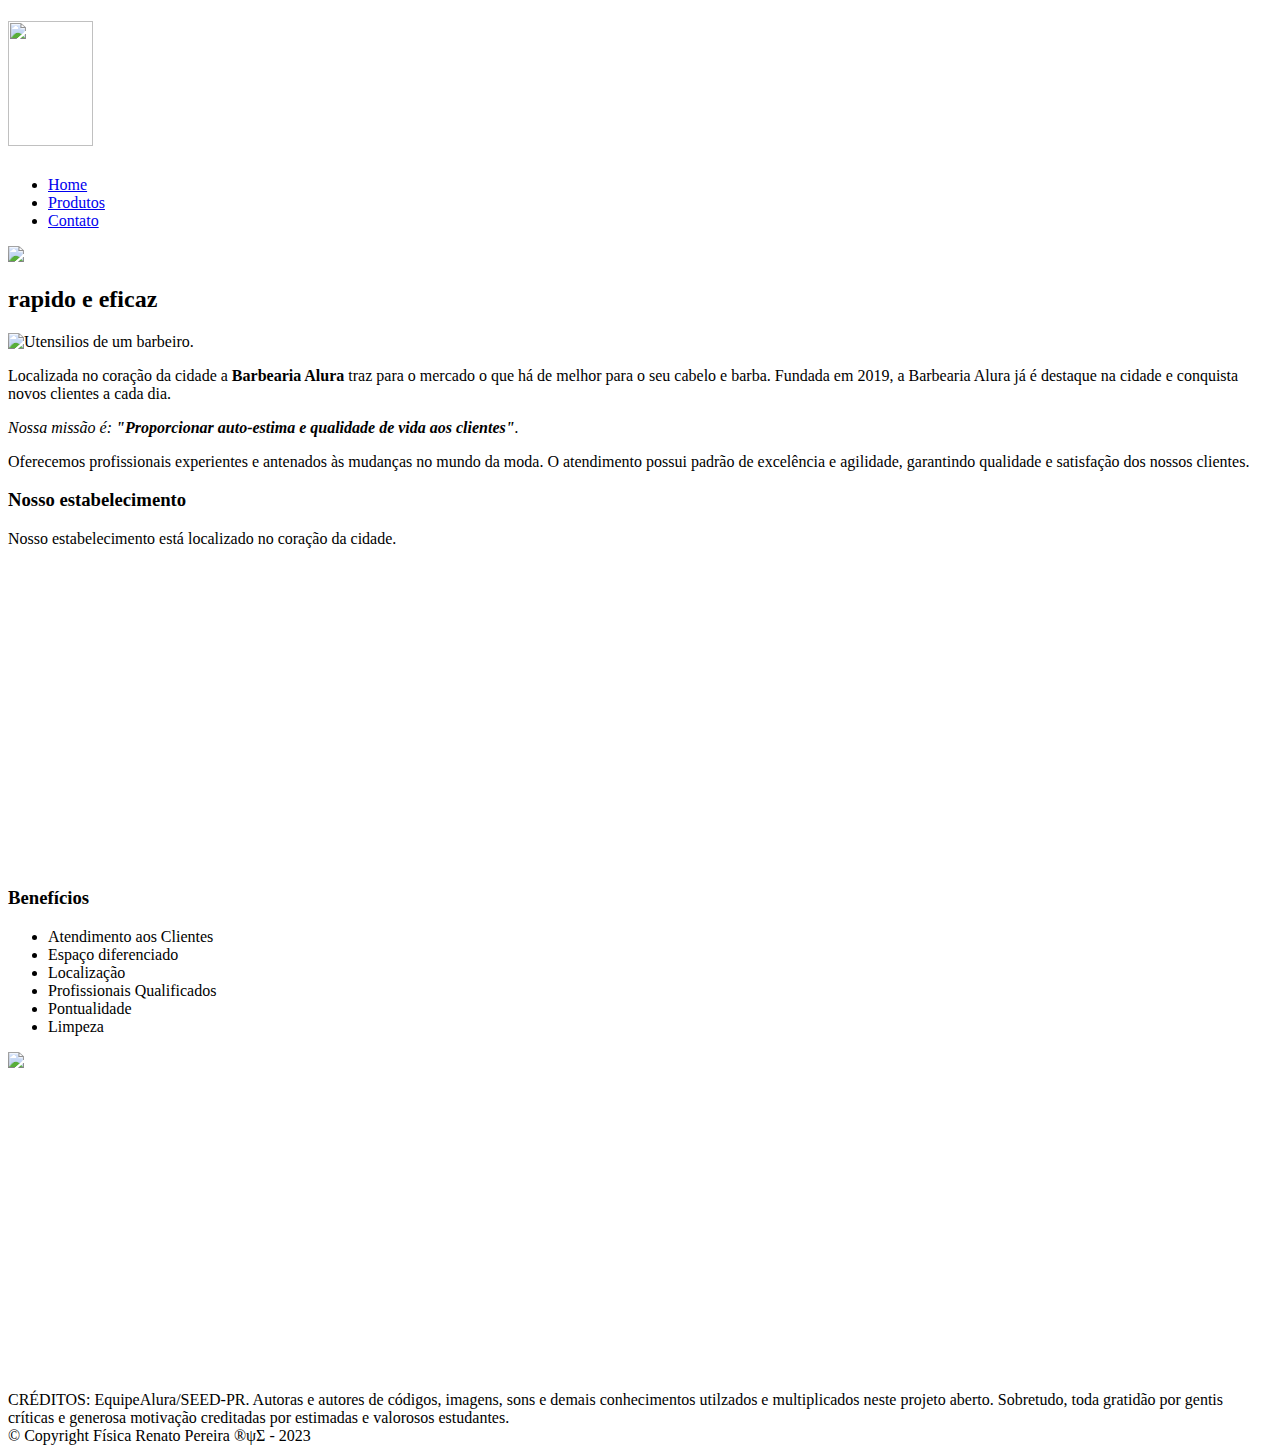
==== index.html @ c8a7fe63 "Update index.html" ====
<!DOCTYPE html>
<html lang="pt-br">
	<head>
		<meta charset="UTF-8">
		<title>Barbearia Alura</title>

		<link rel="stylesheet" href="reset.css">
		<link rel="stylesheet" href="style.css">
		<link href="https://fonts.googleapis.com/css?family=Montserrat&display=swap" rel="stylesheet">
	</head>

	<body>
		<header>
			<div class="caixa">
				<h1><img src="logo.png" width="85" height="125"></h1>

				<nav>
					<ul>
						<li><a href="index.html">Home</a></li>
						<li><a href="produtos.html">Produtos</a></li>
						<li><a href="contato.html">Contato</a></li>
					</ul>
				</nav>
			</div>
		</header>

		<img class="banner" src="banner.jpg">

		<main>
			<section class="principal">
				<h2 class="titulo-principal">rapido e eficaz</h2>

				<img class="utensilios" src="utensilios.jpg" alt="Utensilios de um barbeiro.">
		 
				<p>Localizada no coração da cidade a <strong>Barbearia Alura</strong> traz para o mercado o que há de melhor para o seu cabelo e barba. Fundada em 2019, a Barbearia Alura já é destaque na cidade e conquista novos clientes a cada dia.</p>

				<p id="missao"><em>Nossa missão é: <strong>"Proporcionar auto-estima e qualidade de vida aos clientes"</strong>.</em></p>

				<p>Oferecemos profissionais experientes e antenados às mudanças no mundo da moda. O atendimento possui padrão de excelência e agilidade, garantindo qualidade e satisfação dos nossos clientes.</p>
			</section>

			<section class="mapa">
				<h3 class="titulo-principal">Nosso estabelecimento</h3>
				<p>Nosso estabelecimento está localizado no coração da cidade.</p>

				<div class="mapa-conteudo">
					<iframe src="https://www.google.com/maps/embed?pb=!1m18!1m12!1m3!1d3656.4483278365396!2d-46.63466568562861!3d-23.588249068469487!2m3!1f0!2f0!3f0!3m2!1i1024!2i768!4f13.1!3m3!1m2!1s0x94ce5a2b2ed7f3a1%3A0xab35da2f5ca62674!2sCaelum!5e0!3m2!1spt-BR!2sbr!4v1568814489656!5m2!1spt-BR!2sbr" width="100%" height="300" frameborder="0" style="border:0;" allowfullscreen=""></iframe>
				</div>
			</section>

			<section class="beneficios">
				<h3 class="titulo-principal">Benefícios</h3>

				<div class="conteudo-beneficios">
					<ul class="lista-beneficios">
						<li class="itens">Atendimento aos Clientes</li>
						<li class="itens">Espaço diferenciado</li>
						<li class="itens">Localização</li>
						<li class="itens">Profissionais Qualificados</li>
						<li class="itens">Pontualidade</li>
						<li class="itens">Limpeza</li>
					</ul><img src="beneficios.jpg" class="imagem-beneficios">
				</div>

				<div class="video">
					<iframe width="560" height="315" src="https://www.youtube.com/embed/wcVVXUV0YUY" frameborder="0" allow="accelerometer; autoplay; encrypted-media; gyroscope; picture-in-picture" allowfullscreen></iframe>
				</div>
			</section>
		</main>

		<footer> <div class="rodape">
         CRÉDITOS: EquipeAlura/SEED-PR. Autoras e autores de códigos, imagens, sons e demais conhecimentos utilzados e multiplicados neste projeto aberto. Sobretudo, toda gratidão por gentis críticas e generosa motivação creditadas por estimadas e valorosos estudantes.
          <div class="copyright">© Copyright Física Renato Pereira ®ψΣ - 2023</div>
          </div>
       </footer>
	</body>
</html>
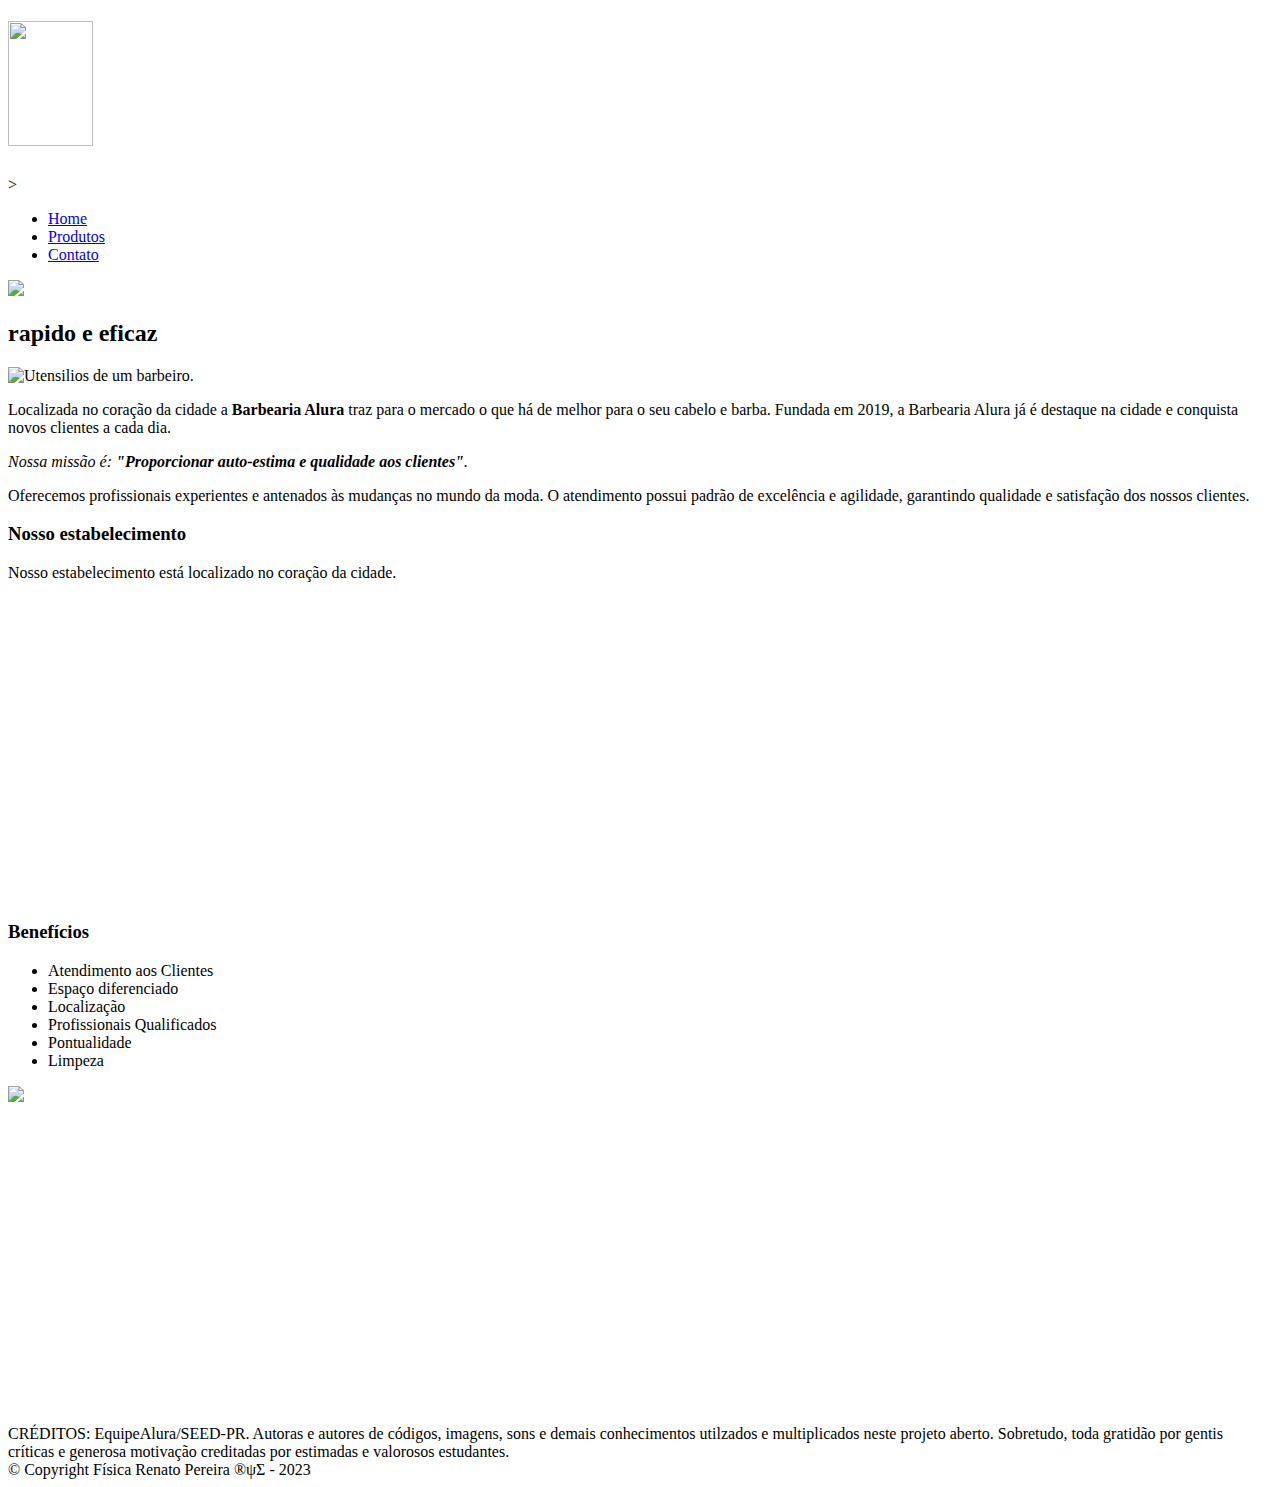
==== commit b53aa851: "Update index.html" ====
--- a/index.html
+++ b/index.html
@@ -12,7 +12,7 @@
 	<body>
 		<header>
 			<div class="caixa">
-				<h1><img src="logo.png" width="85" height="125"></h1>
+				<h1><img src="logo.png" width="85" height="125"></h1>>
 
 				<nav>
 					<ul>
@@ -34,7 +34,7 @@
 		 
 				<p>Localizada no coração da cidade a <strong>Barbearia Alura</strong> traz para o mercado o que há de melhor para o seu cabelo e barba. Fundada em 2019, a Barbearia Alura já é destaque na cidade e conquista novos clientes a cada dia.</p>
 
-				<p id="missao"><em>Nossa missão é: <strong>"Proporcionar auto-estima e qualidade de vida aos clientes"</strong>.</em></p>
+				<p id="missao"><em>Nossa missão é: <strong>"Proporcionar auto-estima e qualidade aos clientes"</strong>.</em></p>
 
 				<p>Oferecemos profissionais experientes e antenados às mudanças no mundo da moda. O atendimento possui padrão de excelência e agilidade, garantindo qualidade e satisfação dos nossos clientes.</p>
 			</section>
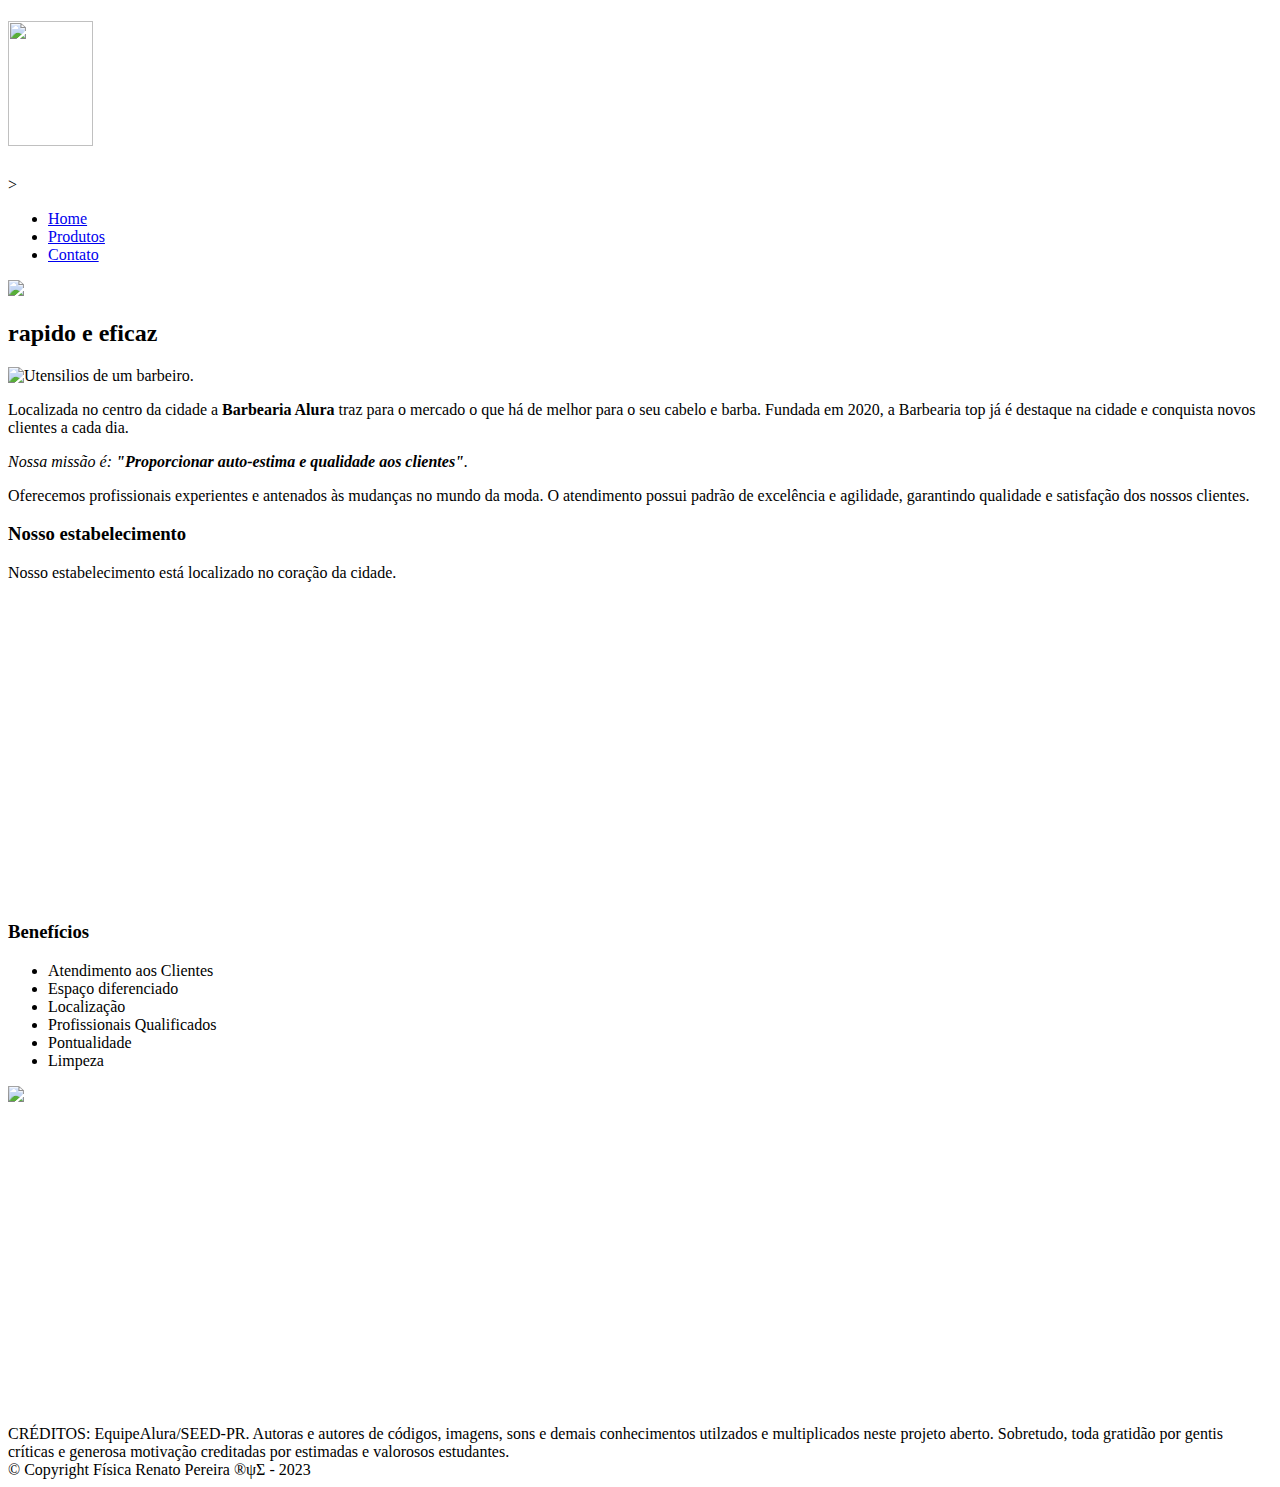
==== commit 22da0c53: "Update index.html" ====
--- a/index.html
+++ b/index.html
@@ -32,7 +32,7 @@
 
 				<img class="utensilios" src="utensilios.jpg" alt="Utensilios de um barbeiro.">
 		 
-				<p>Localizada no coração da cidade a <strong>Barbearia Alura</strong> traz para o mercado o que há de melhor para o seu cabelo e barba. Fundada em 2019, a Barbearia Alura já é destaque na cidade e conquista novos clientes a cada dia.</p>
+				<p>Localizada no centro da cidade a <strong>Barbearia Alura</strong> traz para o mercado o que há de melhor para o seu cabelo e barba. Fundada em 2020, a Barbearia top já é destaque na cidade e conquista novos clientes a cada dia.</p>
 
 				<p id="missao"><em>Nossa missão é: <strong>"Proporcionar auto-estima e qualidade aos clientes"</strong>.</em></p>
 
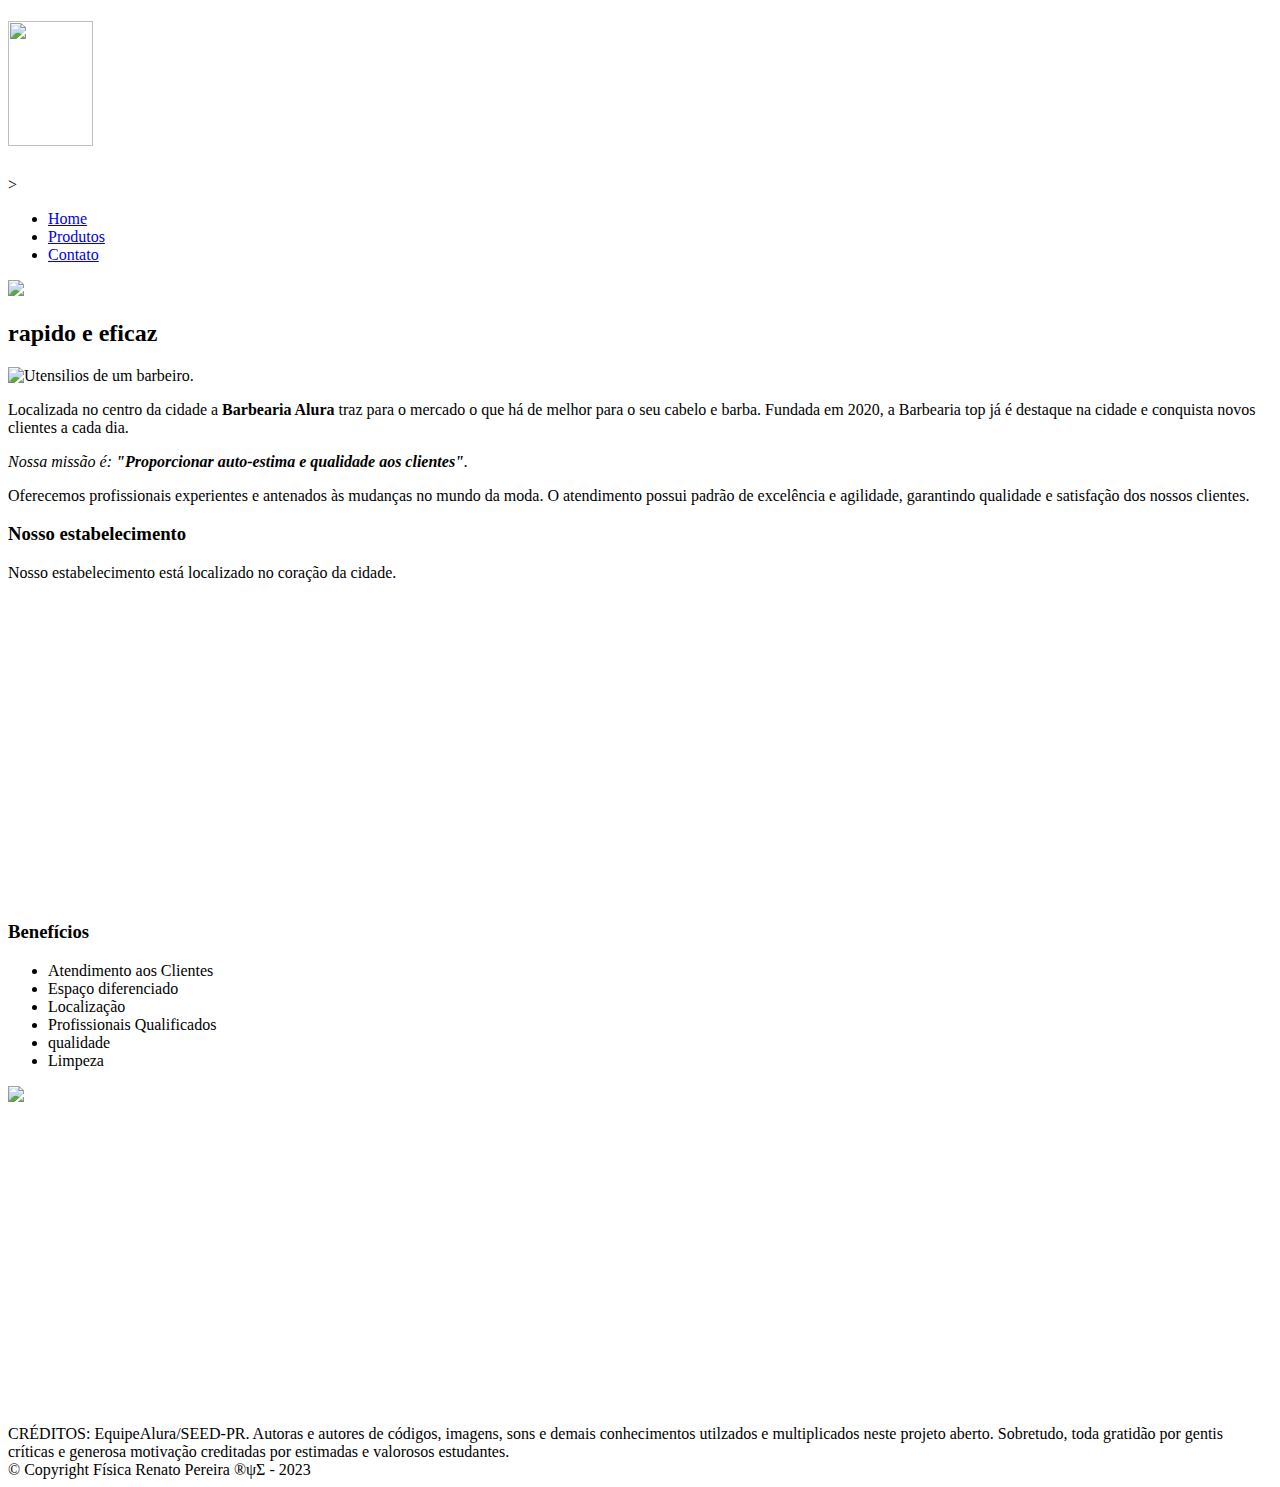
==== commit 9744e94d: "Update index.html" ====
--- a/index.html
+++ b/index.html
@@ -57,7 +57,7 @@
 						<li class="itens">Espaço diferenciado</li>
 						<li class="itens">Localização</li>
 						<li class="itens">Profissionais Qualificados</li>
-						<li class="itens">Pontualidade</li>
+						<li class="itens">qualidade</li>
 						<li class="itens">Limpeza</li>
 					</ul><img src="beneficios.jpg" class="imagem-beneficios">
 				</div>
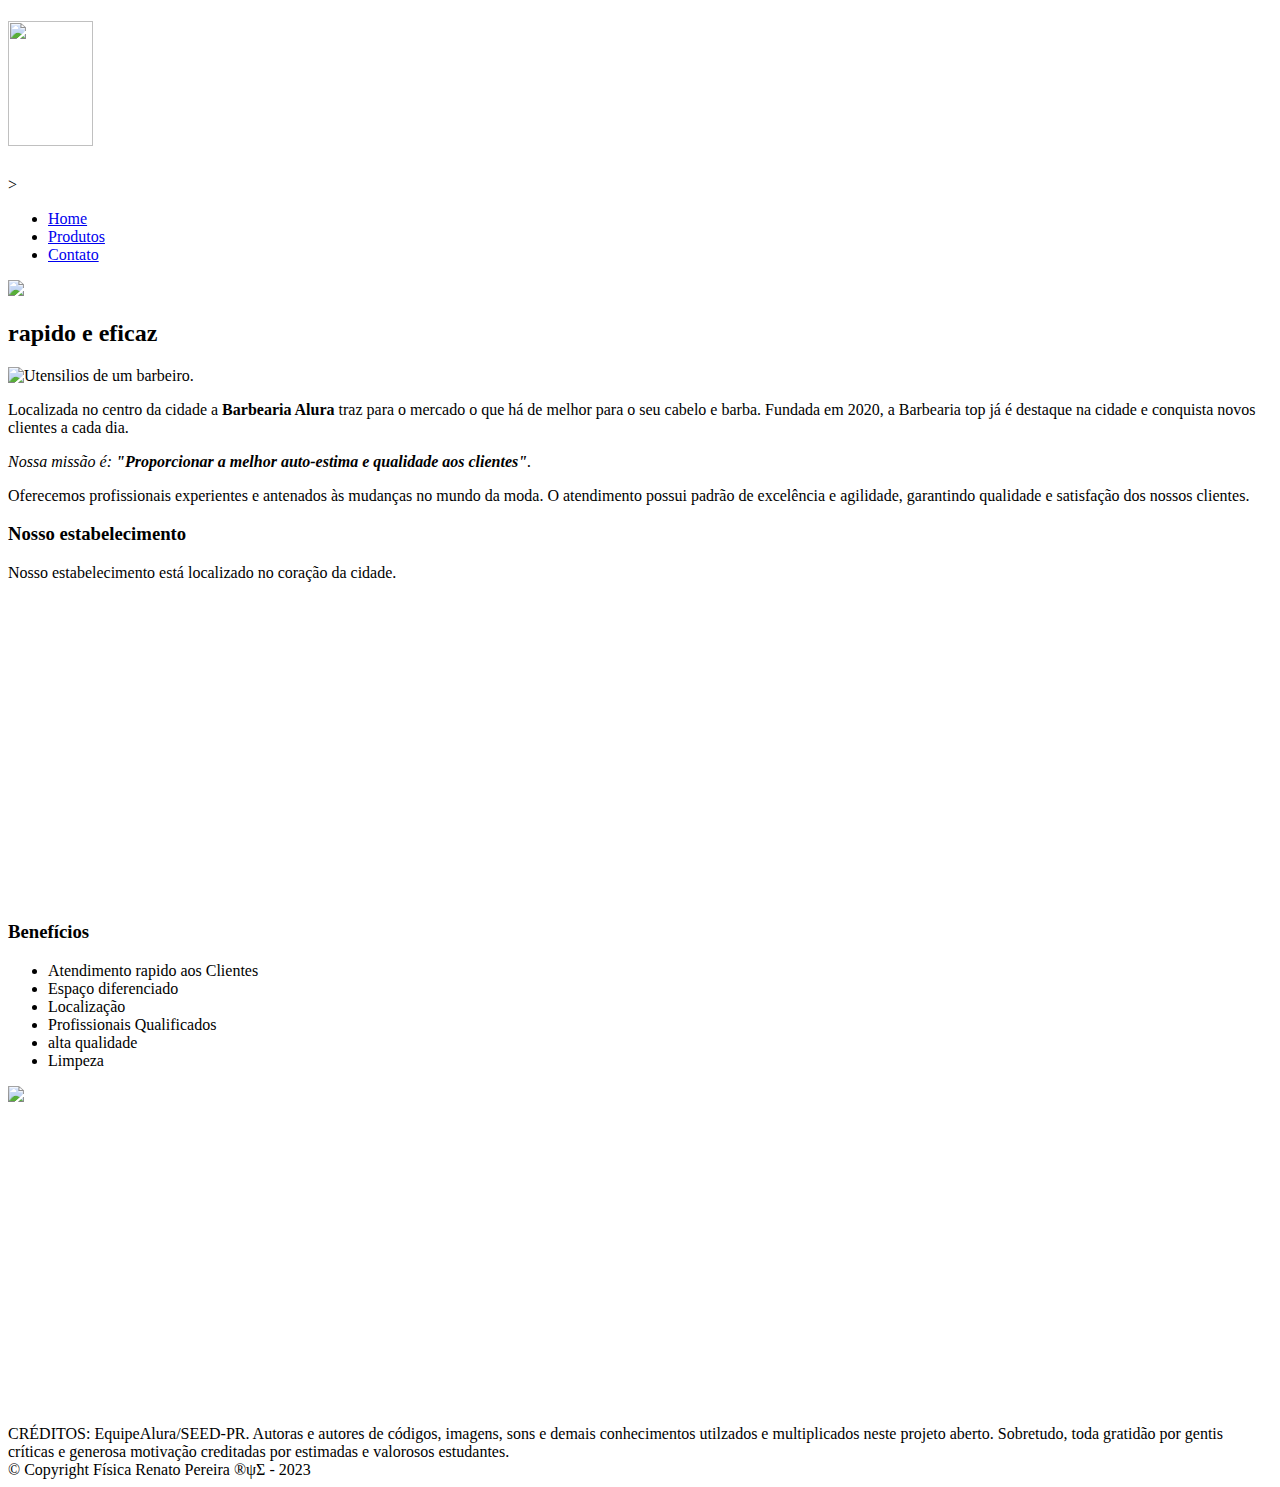
==== commit 951fc8aa: "Update index.html" ====
--- a/index.html
+++ b/index.html
@@ -34,7 +34,7 @@
 		 
 				<p>Localizada no centro da cidade a <strong>Barbearia Alura</strong> traz para o mercado o que há de melhor para o seu cabelo e barba. Fundada em 2020, a Barbearia top já é destaque na cidade e conquista novos clientes a cada dia.</p>
 
-				<p id="missao"><em>Nossa missão é: <strong>"Proporcionar auto-estima e qualidade aos clientes"</strong>.</em></p>
+				<p id="missao"><em>Nossa missão é: <strong>"Proporcionar a melhor auto-estima e qualidade aos clientes"</strong>.</em></p>
 
 				<p>Oferecemos profissionais experientes e antenados às mudanças no mundo da moda. O atendimento possui padrão de excelência e agilidade, garantindo qualidade e satisfação dos nossos clientes.</p>
 			</section>
@@ -53,11 +53,11 @@
 
 				<div class="conteudo-beneficios">
 					<ul class="lista-beneficios">
-						<li class="itens">Atendimento aos Clientes</li>
+						<li class="itens">Atendimento rapido aos Clientes</li>
 						<li class="itens">Espaço diferenciado</li>
 						<li class="itens">Localização</li>
 						<li class="itens">Profissionais Qualificados</li>
-						<li class="itens">qualidade</li>
+						<li class="itens"> alta qualidade</li>
 						<li class="itens">Limpeza</li>
 					</ul><img src="beneficios.jpg" class="imagem-beneficios">
 				</div>
@@ -71,7 +71,7 @@
 		<footer> <div class="rodape">
          CRÉDITOS: EquipeAlura/SEED-PR. Autoras e autores de códigos, imagens, sons e demais conhecimentos utilzados e multiplicados neste projeto aberto. Sobretudo, toda gratidão por gentis críticas e generosa motivação creditadas por estimadas e valorosos estudantes.
           <div class="copyright">© Copyright Física Renato Pereira ®ψΣ - 2023</div>
-          </div>
+          </div> 
        </footer>
 	</body>
 </html>
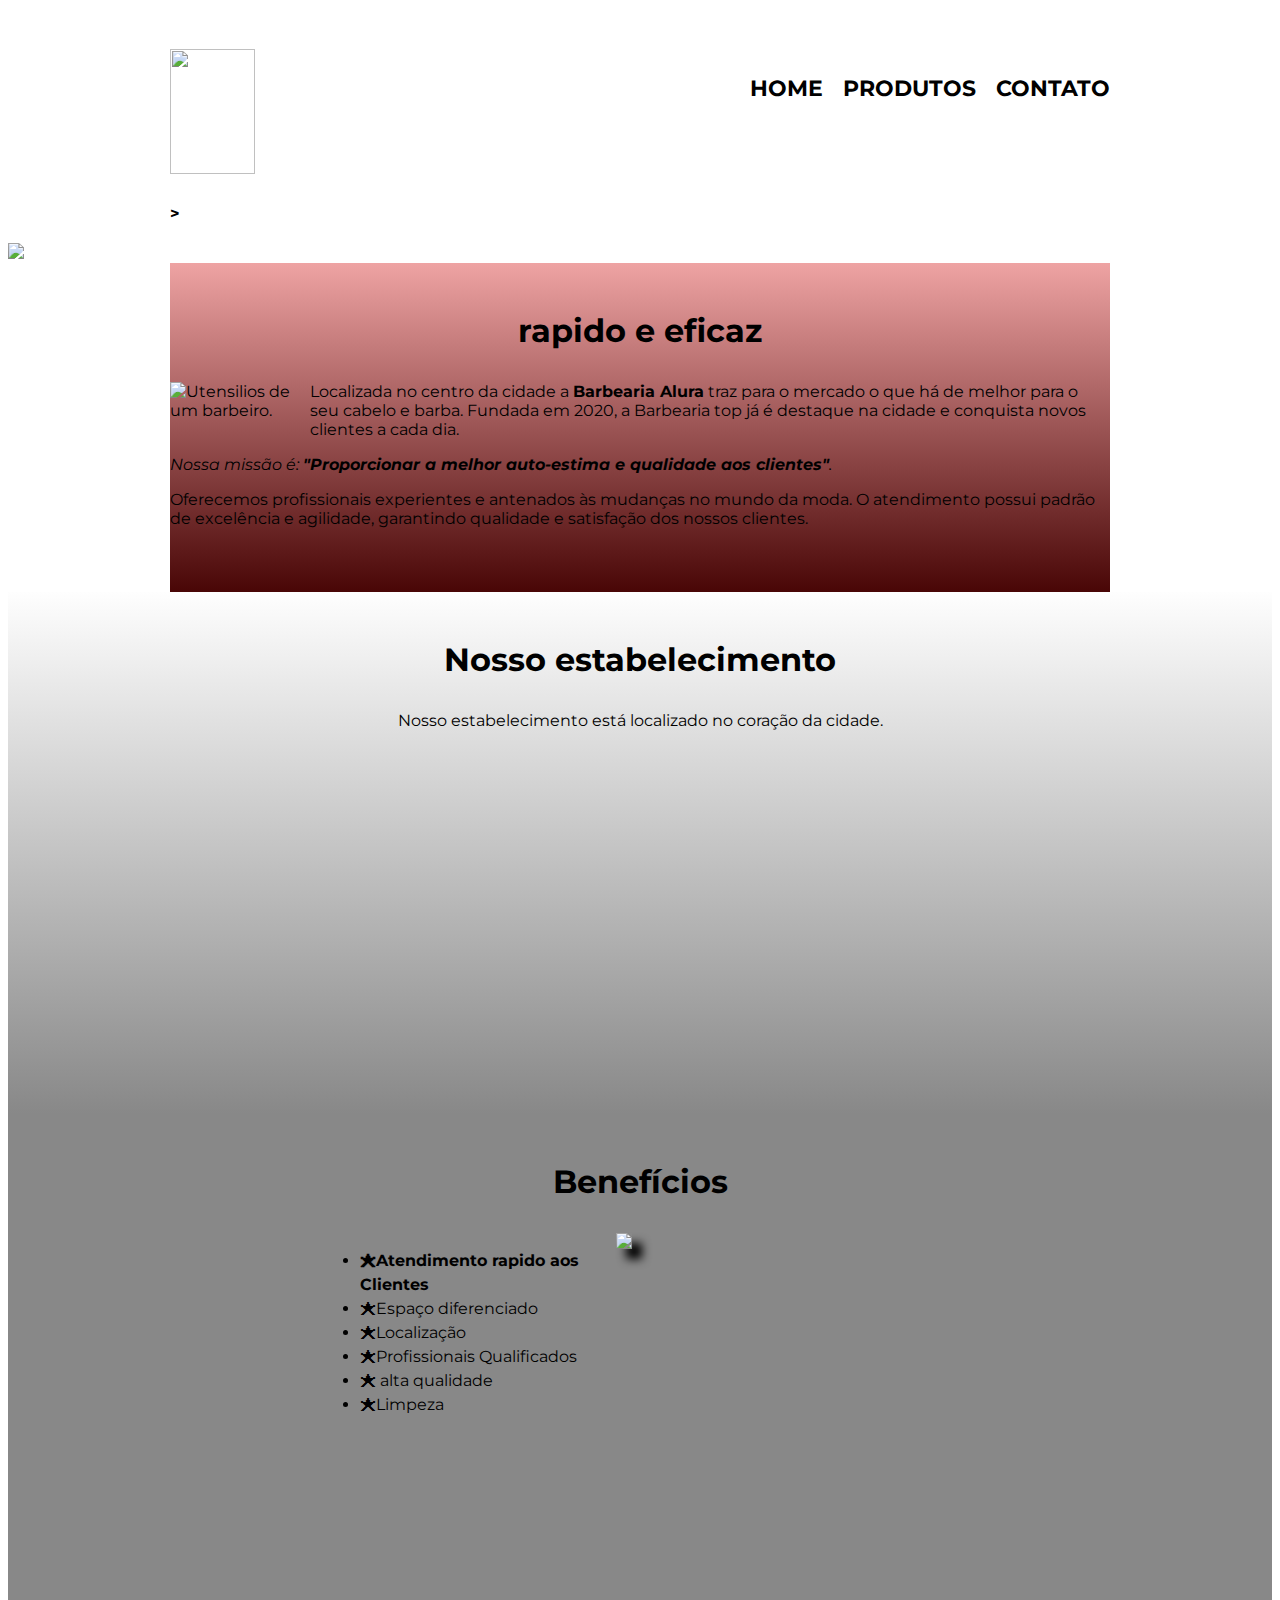
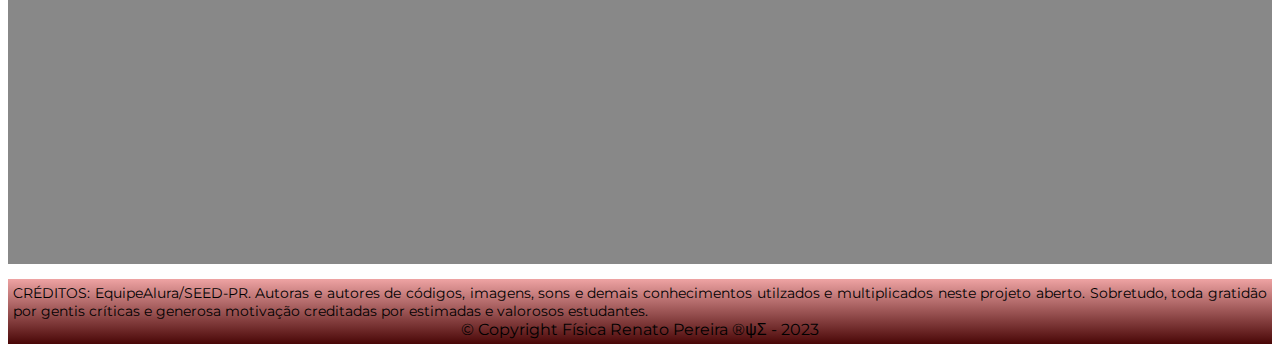
==== commit 3b96aeb1: "Update index.html" ====
--- a/index.html
+++ b/index.html
@@ -2,7 +2,7 @@
 <html lang="pt-br">
 	<head>
 		<meta charset="UTF-8">
-		<title>Barbearia Alura</title>
+		<title>Barbearia de luxo</title>
 
 		<link rel="stylesheet" href="reset.css">
 		<link rel="stylesheet" href="style.css">
--- a/style.css
+++ b/style.css
@@ -0,0 +1,261 @@
+body {
+	font-family: 'Montserrat', sans-serif;
+}
+
+header {
+	background: linear-gradient(to bottom blue, #eea3a3 0%,#490606 100%);
+	padding: 20px 0;
+	font-weight: bold;
+}
+
+.caixa {
+	position: relative;
+	width: 940px;
+	margin: 0 auto;
+}
+
+nav {
+	position: absolute;
+	top: 10px;
+	right: 0;
+}
+
+nav li {
+	display: inline;
+	margin: 0 0 0 15px;
+}
+
+nav a {
+	text-transform: uppercase;
+	color: #000000;
+	font-weight: bold;
+	font-size: 22px;
+	text-decoration: none;
+}
+
+nav a:hover {
+	color: #C78C19;
+	text-decoration: underline;
+}
+
+.produtos {
+	width: 940px;
+	margin: 0 auto;
+	padding: 50px 0;
+}
+
+.produtos li {
+	display: inline-block;
+	text-align: center;
+	width: 30%;
+	vertical-align: top;
+	margin: 0 1.5%;
+	padding: 30px 20px;
+	box-sizing: border-box;
+	border: 2px solid #000000;
+	border-radius: 10px;
+}
+
+.produtos li:hover {
+	border-color: #C78C19;
+}
+
+.produtos li:active {
+	border-color: #088C19;	
+}
+
+.produtos li:hover h2 {
+	font-size: 34px;
+}
+
+.produtos h2 {
+	font-size: 30px;
+	font-weight: bold;
+}
+
+.produto-descricao {
+	font-size: 18px;
+}
+
+.produto-preco {
+	font-size: 22px;
+	font-weight: bold;
+	margin-top: 10px;
+}
+
+
+main {
+	
+}
+
+form {
+	margin: 40px 0;
+}
+
+form label, form legend {
+	display:block;
+	font-size: 20px;
+	margin: 0 0 10px;
+}
+
+.input-padrao {
+	display: block;
+	margin: 0 0 20px;
+	padding: 10px 25px;
+	width: 50%;
+}
+
+.checkbox {
+	margin: 20px 0;
+}
+
+.enviar {
+	width:40%;
+	padding: 15px 0;
+	background: orange;
+	color: white;
+	font-weight: bold;
+	font-size: 18px;
+	border: none;
+	border-radius: 5px;
+	transition: 1s all;
+	cursor: pointer;
+}
+
+.enviar:hover {
+	background: darkorange;
+	transform: scale(1.2);
+}
+
+table {
+	margin: 20px 0 40px;
+}
+
+thead {
+	background: linear-gradient(to bottom, #eea3a3 0%,#490606 100%);
+	color: white;
+	font-weight: bold;
+}
+
+td, th {
+	border: 1px solid #000000;
+	padding: 8px 15px;
+}
+
+
+/* css da página inicial */
+.banner {
+	width:100%;
+}
+
+.titulo-principal {
+	text-align: center;
+	font-size: 2em;
+	margin: 0 0 1em;
+	clear: left;
+}
+
+.principal {
+	padding: 3em 0;
+	background: linear-gradient(to bottom, #eea3a3 0%,#490606 100%);
+	width: 940px;
+	margin: 0 auto;
+}
+
+.principal p {
+	margin: 0 0 1em;
+}
+
+.principal strong {
+	font-weight: bold;
+}
+
+.principal em {
+	font-style: italic;
+}
+
+.utensilios {
+	width: 120px;
+	float: left;
+	margin: 0 20px 20px 0;
+}
+
+.mapa {
+	padding: 3em 0;
+	background: linear-gradient(#FEFEFE, #888888);
+}
+
+.mapa-conteudo {
+	width: 940px;
+	margin: 0 auto;
+}
+
+.mapa p {
+	margin: 0 0 2em;
+	text-align: center;
+}
+
+.beneficios {
+	padding: 3em 0;
+	background: #888888;
+}
+
+.conteudo-beneficios {
+	width: 640px;
+	margin: 0 auto;
+}
+
+.lista-beneficios {
+	width: 40%;
+	display: inline-block;
+	vertical-align: top;
+}
+
+.itens {
+	line-height: 1.5;
+}
+
+.itens:first-child {
+	font-weight: bold;
+}
+
+.itens:before {
+	content: "🟊";
+}
+
+.imagem-beneficios {
+	width: 60%;
+	opacity: 1;
+	transition: 400ms;
+	box-shadow: 10px 10px 10px 0 #000000;
+}
+
+.imagem-beneficios:hover {
+	opacity: 0.3;
+}
+
+.video {
+	width: 560px;
+	margin: 2em auto;
+}
+
+
+.rodape {
+	text-align: justify;
+	font-size:14px;
+	padding: 5px 5px;
+	background: linear-gradient(to bottom, #eea3a3 0%,#490606 100%);
+	margin-top:15px;
+	color: black;
+	vertical-align: displayHeight;
+	height: height;
+	width: displayWidth;
+}
+
+
+.copyright {
+  	text-align:center;
+	color: black;
+	font-size: 16px;
+	margin: 0px 0px;
+}
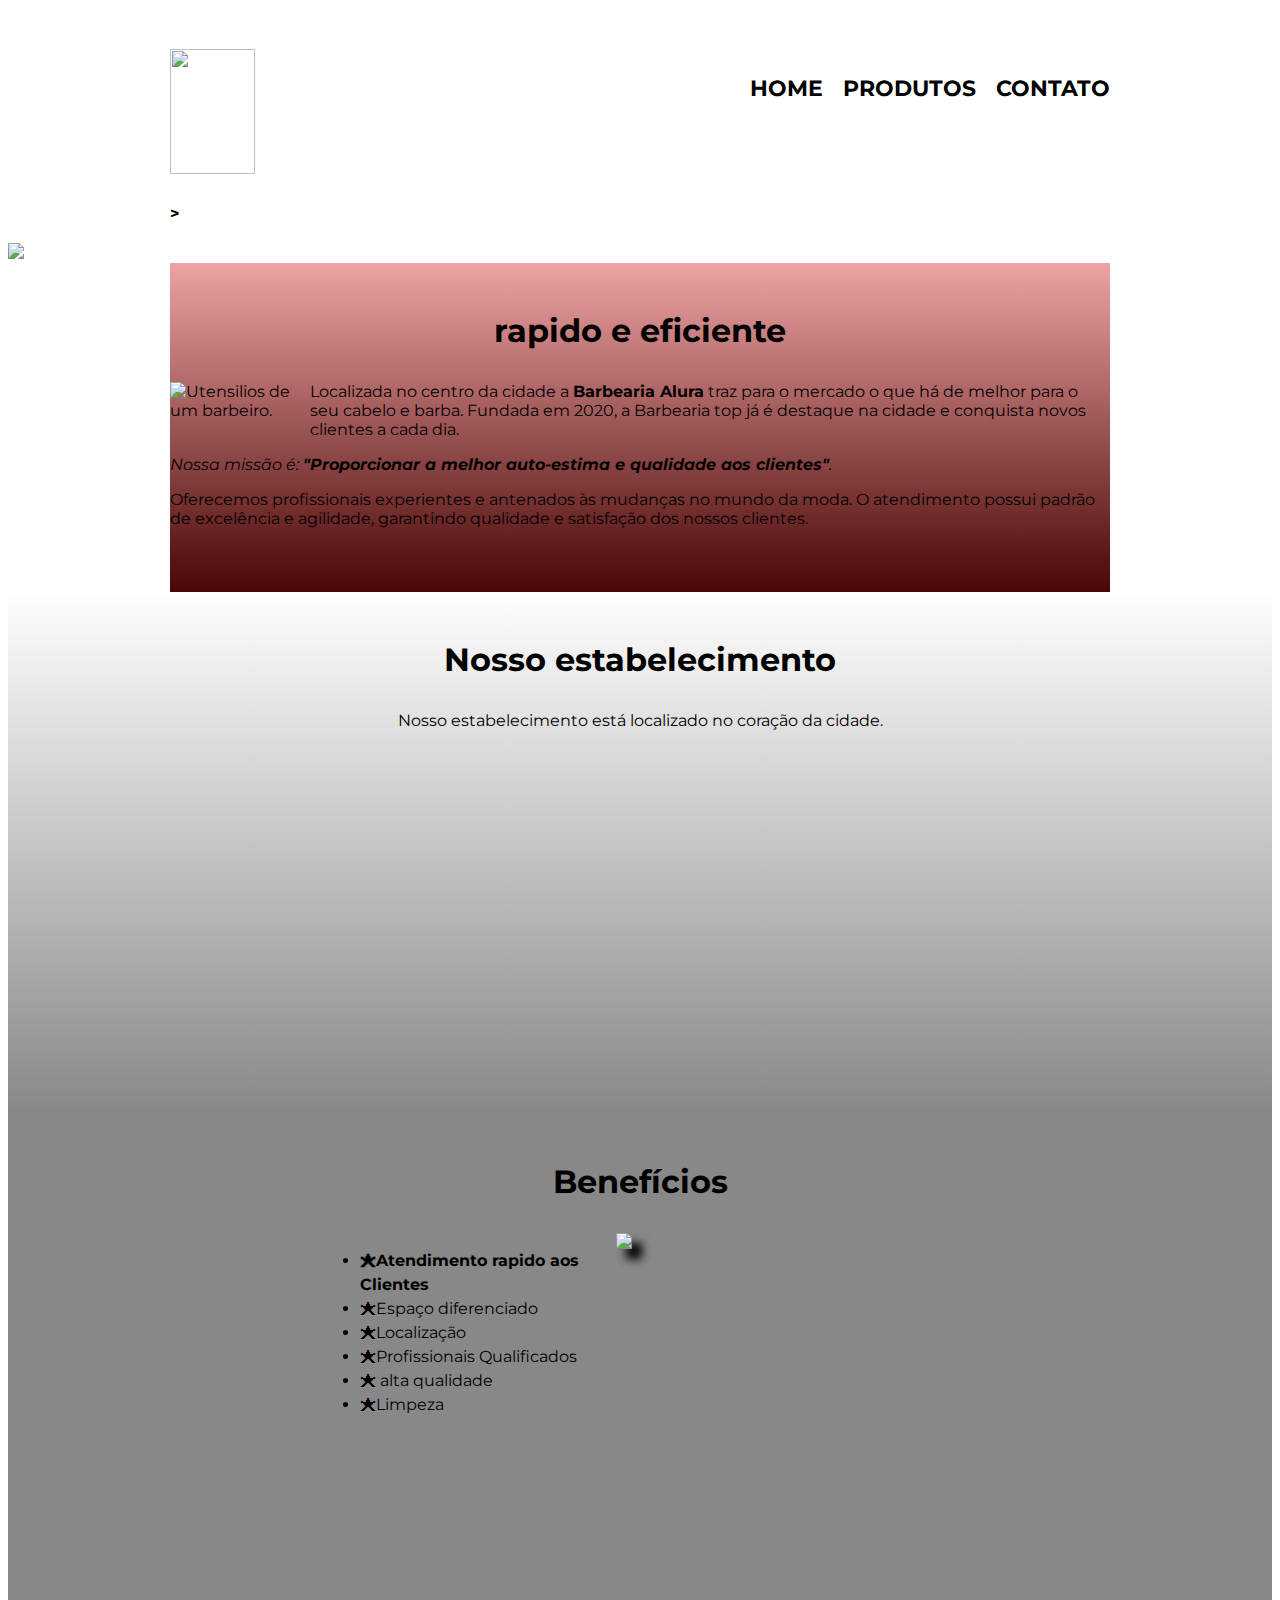
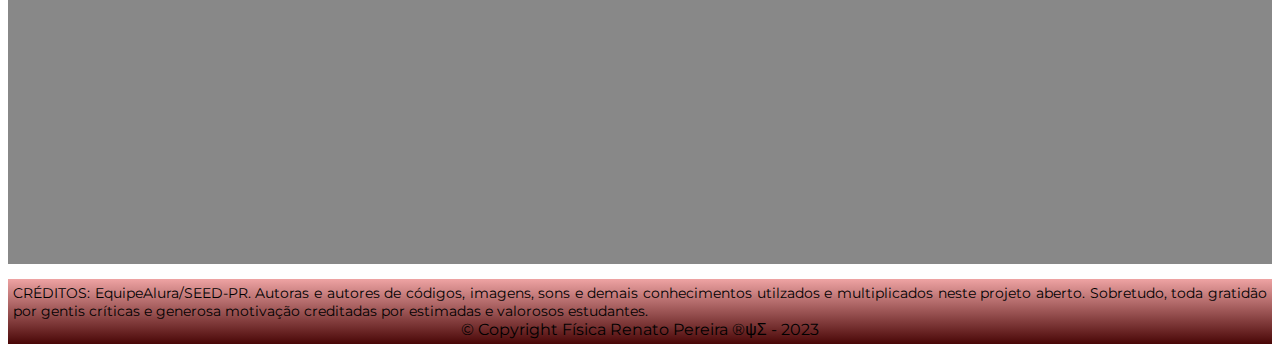
==== commit 20445ca2: "Update index.html" ====
--- a/index.html
+++ b/index.html
@@ -28,7 +28,7 @@
 
 		<main>
 			<section class="principal">
-				<h2 class="titulo-principal">rapido e eficaz</h2>
+				<h2 class="titulo-principal">rapido e eficiente</h2>
 
 				<img class="utensilios" src="utensilios.jpg" alt="Utensilios de um barbeiro.">
 		 
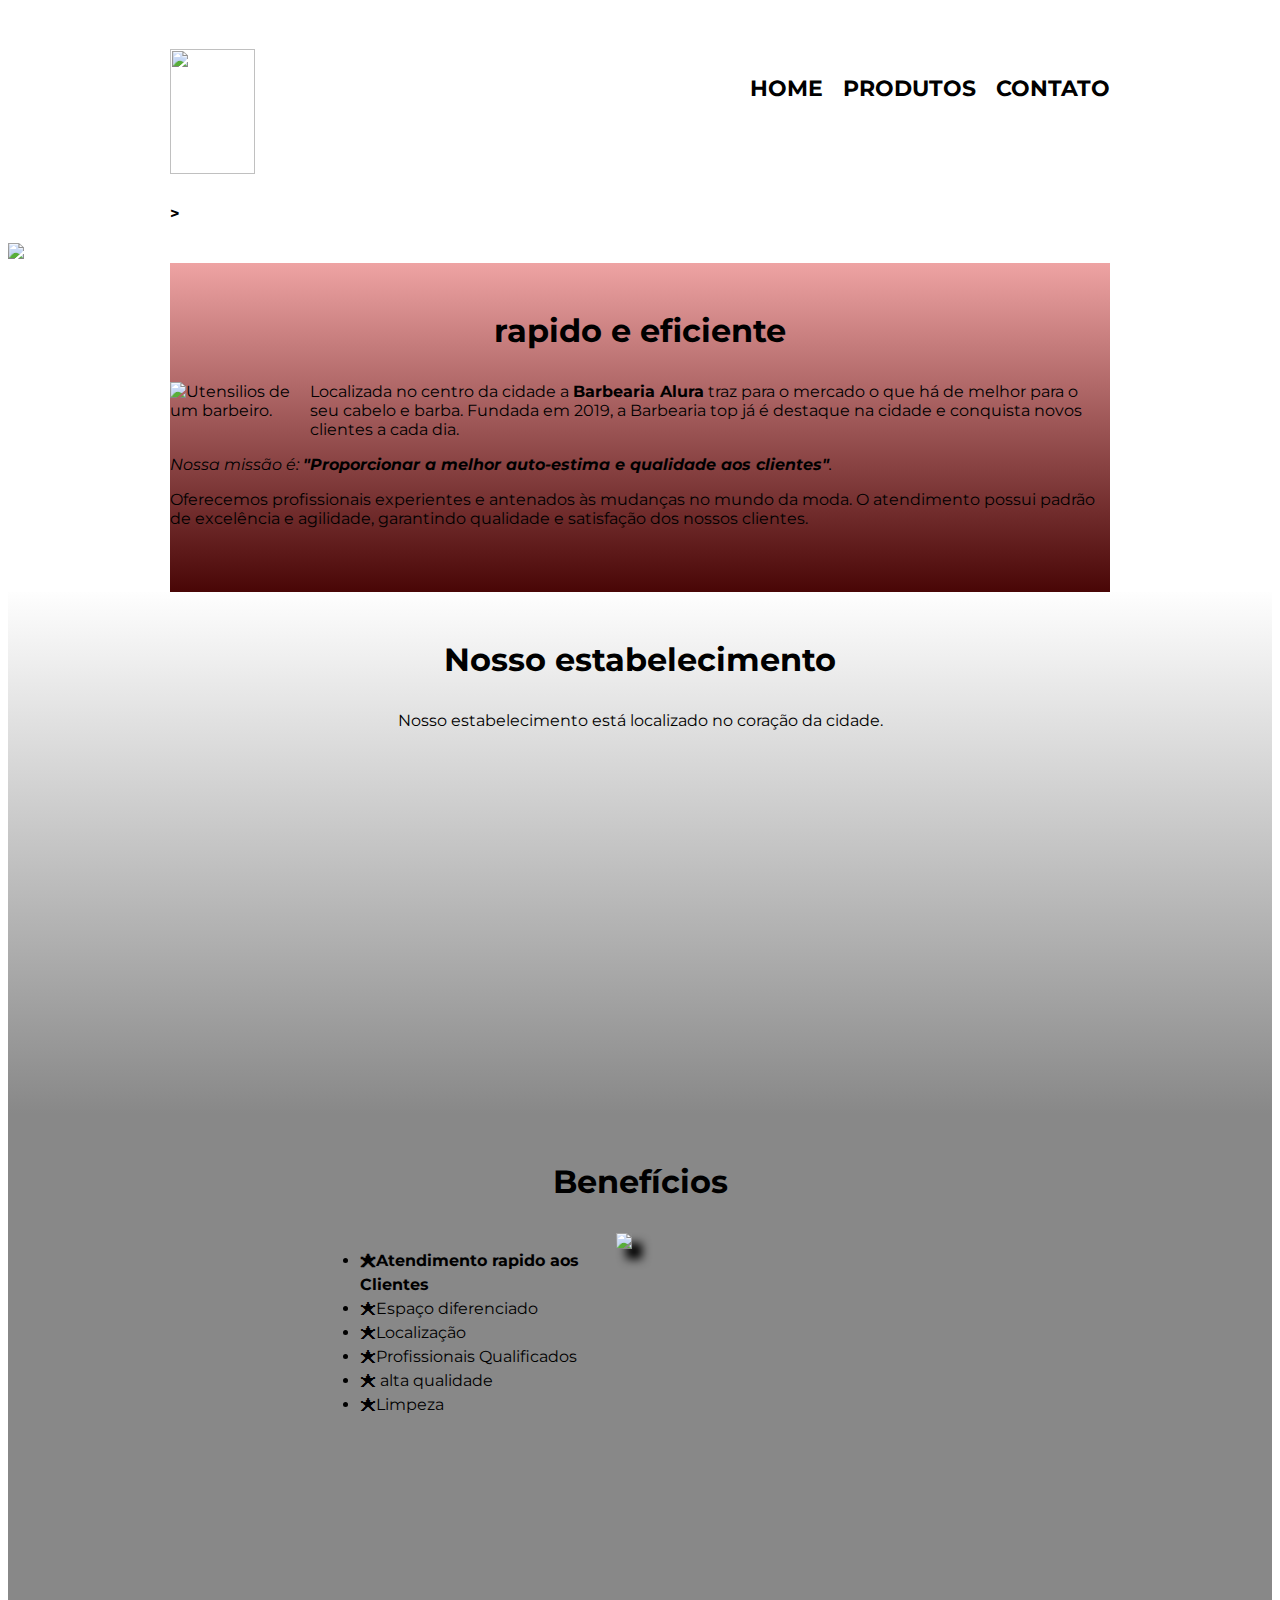
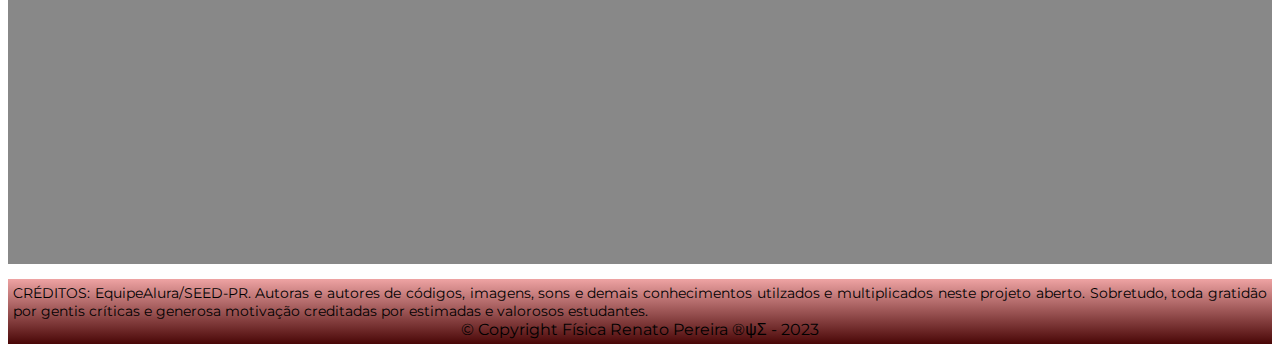
==== commit 39220c1d: "Update index.html" ====
--- a/index.html
+++ b/index.html
@@ -32,7 +32,7 @@
 
 				<img class="utensilios" src="utensilios.jpg" alt="Utensilios de um barbeiro.">
 		 
-				<p>Localizada no centro da cidade a <strong>Barbearia Alura</strong> traz para o mercado o que há de melhor para o seu cabelo e barba. Fundada em 2020, a Barbearia top já é destaque na cidade e conquista novos clientes a cada dia.</p>
+				<p>Localizada no centro da cidade a <strong>Barbearia Alura</strong> traz para o mercado o que há de melhor para o seu cabelo e barba. Fundada em 2019, a Barbearia top já é destaque na cidade e conquista novos clientes a cada dia.</p>
 
 				<p id="missao"><em>Nossa missão é: <strong>"Proporcionar a melhor auto-estima e qualidade aos clientes"</strong>.</em></p>
 
